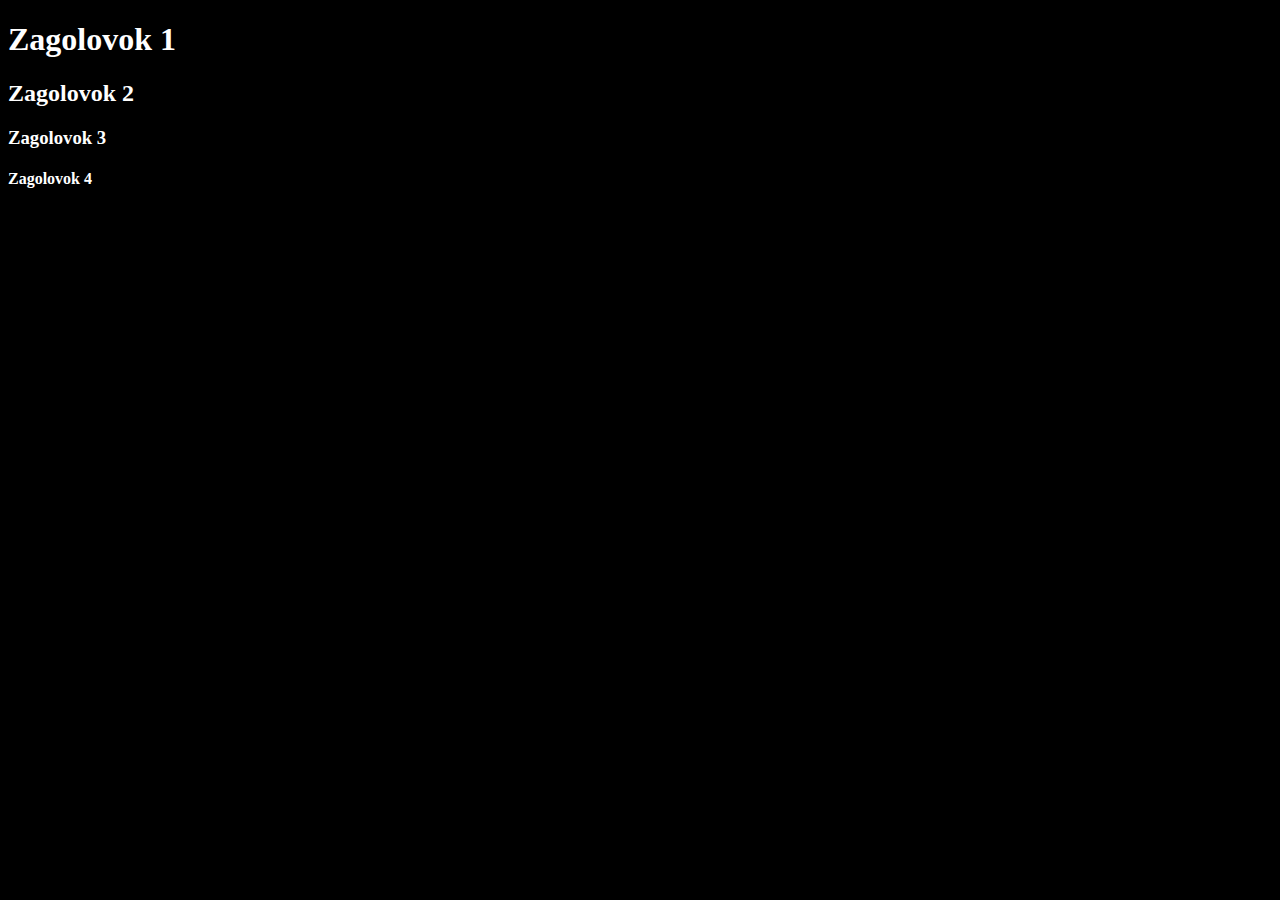
==== index.html @ 9e41199a "NEW BLOCK" ====
<!DOCTYPE html>
<html lang="en">
<head>
    <meta charset="UTF-8">
    <meta http-equiv="X-UA-Compatible" content="IE=edge">
    <meta name="viewport" content="width=device-width, initial-scale=1.0">
    <link rel="stylesheet" href="style.css">
    <title>Документ</title>
</head>
<body>
    <h1>Zagolovok 1</h1>
    <h2>Zagolovok 2</h2>
    <h3>Zagolovok 3</h3>
    <h4>Zagolovok 4</h4>
</body>
</html>
---- style.css ----
body{
    color: white;
    background-color: black;
}
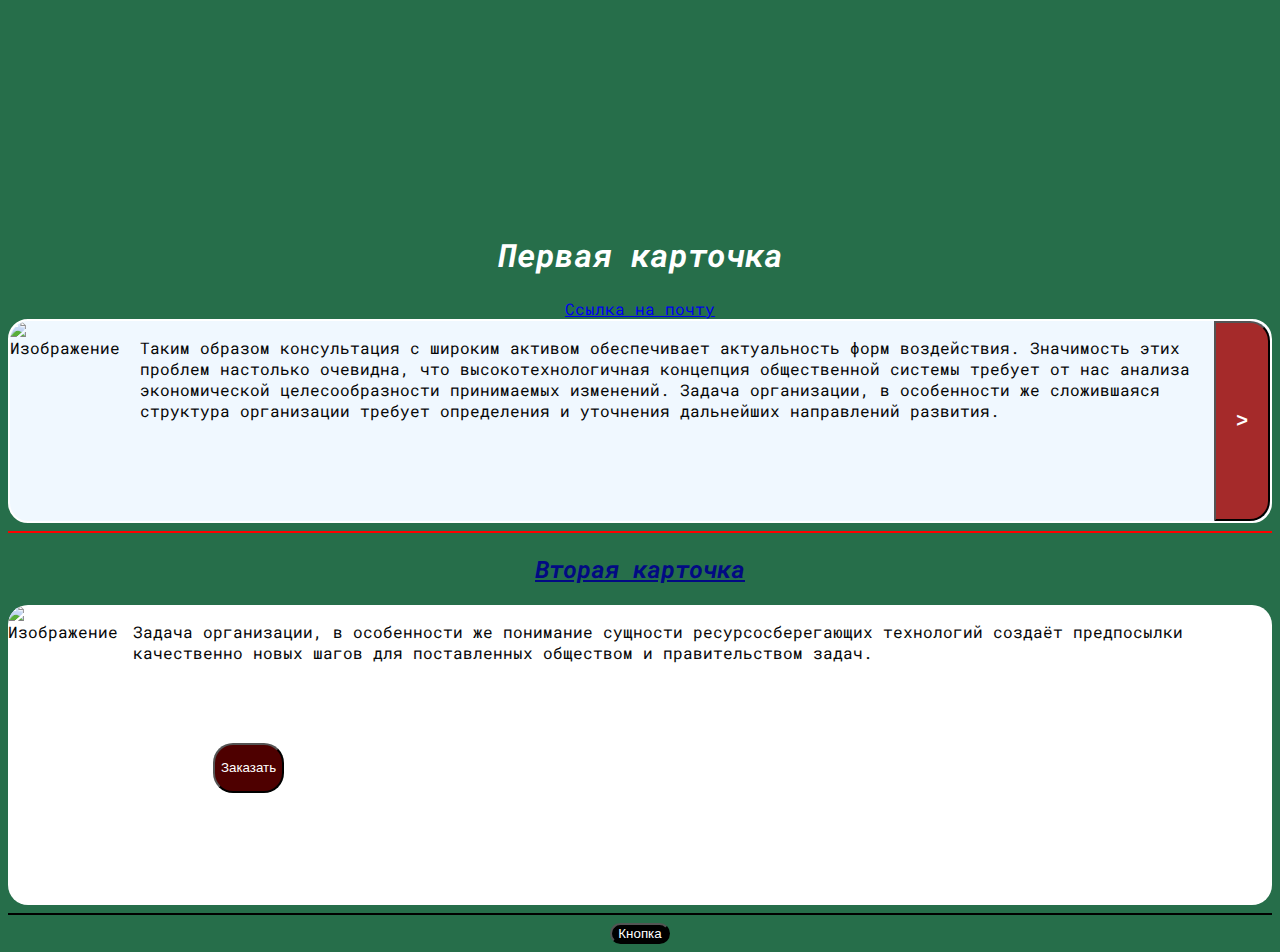
==== commit 144db48a: "NEW" ====
--- a/index.html
+++ b/index.html
@@ -1,16 +1,52 @@
 <!DOCTYPE html>
 <html lang="en">
+
 <head>
     <meta charset="UTF-8">
     <meta http-equiv="X-UA-Compatible" content="IE=edge">
     <meta name="viewport" content="width=device-width, initial-scale=1.0">
     <link rel="stylesheet" href="style.css">
     <title>Документ</title>
+    <link rel="preconnect" href="https://fonts.googleapis.com">
+<link rel="preconnect" href="https://fonts.gstatic.com" crossorigin>
+<link href="https://fonts.googleapis.com/css2?family=Open+Sans:ital,wght@0,300;0,400;0,500;0,600;0,700;0,800;1,300;1,400;1,500;1,600;1,700;1,800&family=Roboto+Mono:ital,wght@0,100;0,200;0,300;0,400;0,500;0,600;0,700;1,100;1,200;1,300;1,400;1,500;1,600;1,700&display=swap" rel="stylesheet">
 </head>
+
 <body>
-    <h1>Zagolovok 1</h1>
-    <h2>Zagolovok 2</h2>
-    <h3>Zagolovok 3</h3>
-    <h4>Zagolovok 4</h4>
+    <div class="video2">
+        <iframe width="300" height="200" src="https://www.youtube.com/embed/mKrDyKVdysw" title="YouTube video player" frameborder="0" allow="accelerometer; autoplay; clipboard-write; encrypted-media; gyroscope; picture-in-picture" allowfullscreen></iframe>
+        <iframe width="300" height="200" src="https://www.youtube.com/embed/mKrDyKVdysw" title="YouTube video player" frameborder="0" allow="accelerometer; autoplay; clipboard-write; encrypted-media; gyroscope; picture-in-picture" allowfullscreen></iframe>
+        <iframe width="300" height="200" src="https://www.youtube.com/embed/3oxZR8Ok87A" title="YouTube video player" frameborder="0" allow="accelerometer; autoplay; clipboard-write; encrypted-media; gyroscope; picture-in-picture" allowfullscreen></iframe>
+    </div>
+    <h1><b><em>Первая карточка</em></b></h1>
+    <div class="a">
+    <a href="https://mail.yandex.ru/?uid=331965466#inbox">Ссылка на почту</a>
+    </div>
+    <div class="card">
+        <img height="200px" src="https://bipbap.ru/wp-content/uploads/2017/04/priroda_kartinki_foto_03.jpg"
+            alt="Изображение">
+        <p>Таким образом консультация с широким активом обеспечивает актуальность форм воздействия. Значимость этих
+            проблем настолько очевидна, что высокотехнологичная концепция общественной системы требует от нас анализа
+            экономической целесообразности принимаемых изменений. Задача организации, в особенности же сложившаяся
+            структура организации требует определения и уточнения дальнейших направлений развития.
+        </p>
+        <button>></button>
+    
+    </div>
+    <hr color="red">
+    <h2><em><u>Вторая карточка</u></em></h2>
+    <div class="card2">
+        <img height="300px"
+            src="https://avatarko.ru/img/kartinka/33/multfilm_lyagushka_32117.jpg"
+            alt="Изображение">
+        <p>Задача организации, в особенности же понимание сущности ресурсосберегающих технологий создаёт предпосылки
+            качественно новых шагов для поставленных обществом и правительством задач.
+            <button>Заказать</button>
+        </p>
+    </div>
+    <hr color="black">
+    <div class="card3">
+        <button>Кнопка</button>
+    </div>
 </body>
-</html>
+</html>--- a/style.css
+++ b/style.css
@@ -1,4 +1,92 @@
 body{
+    color: rgb(7, 7, 7);
+    background-color: rgb(38, 110, 74);
+    font-family: 'Roboto Mono', monospace;
+    
+}
+
+.video1
+{
+text-align: left;  
+}
+.video2
+{
+text-align: center;  
+}
+.a
+{
+     display: block;
+     text-align: center;
+}
+.card
+{
+    display: flex;
+    background-color: aliceblue;
+    border: 2px solid white;
+    border-radius: 20px; 
+}
+.card img{
+border-radius: 20px 0 0 20px;
+}
+.card button{
+    border-radius: 0 20px 20px 0;
+    font-size: 20px;
+    font-weight: 600;
+    padding-left: 20px;
+    padding-right: 20px;
+    
+    background-color: brown;
     color: white;
+    border: 2px solid 0;
+    border-color: black;
+    }
+.card p
+{
+margin-left: 20px;
+margin-right: 20px;
+}
+h1
+{
+text-align: center;
+color: White;
+}
+
+.card2
+{
+    display: flex;
+    background-color: white;
+    border: 2px solid 0;
+    border-radius: 20px; 
+}
+.card2 img{
+border-radius: 20px 0 0 20px;
+}
+.card2 p
+{
+margin-left: 15px;
+margin-right: 15px;
+}
+h2
+{
+color: rgb(2, 10, 131);
+text-align: center;
+}
+.card2 button{
+    margin: 80px;
+    height: 50px;
+    display: block;
+    text-align: center;
+    background-color: rgb(78, 0, 0);
+    color: white;
+    border-radius: 20px;
+
+    }
+.card3 button
+{
+    margin: 0 auto;
+    display: block;
+    text-align: center;
     background-color: black;
+    color: white;
+    border-radius: 20px;
 }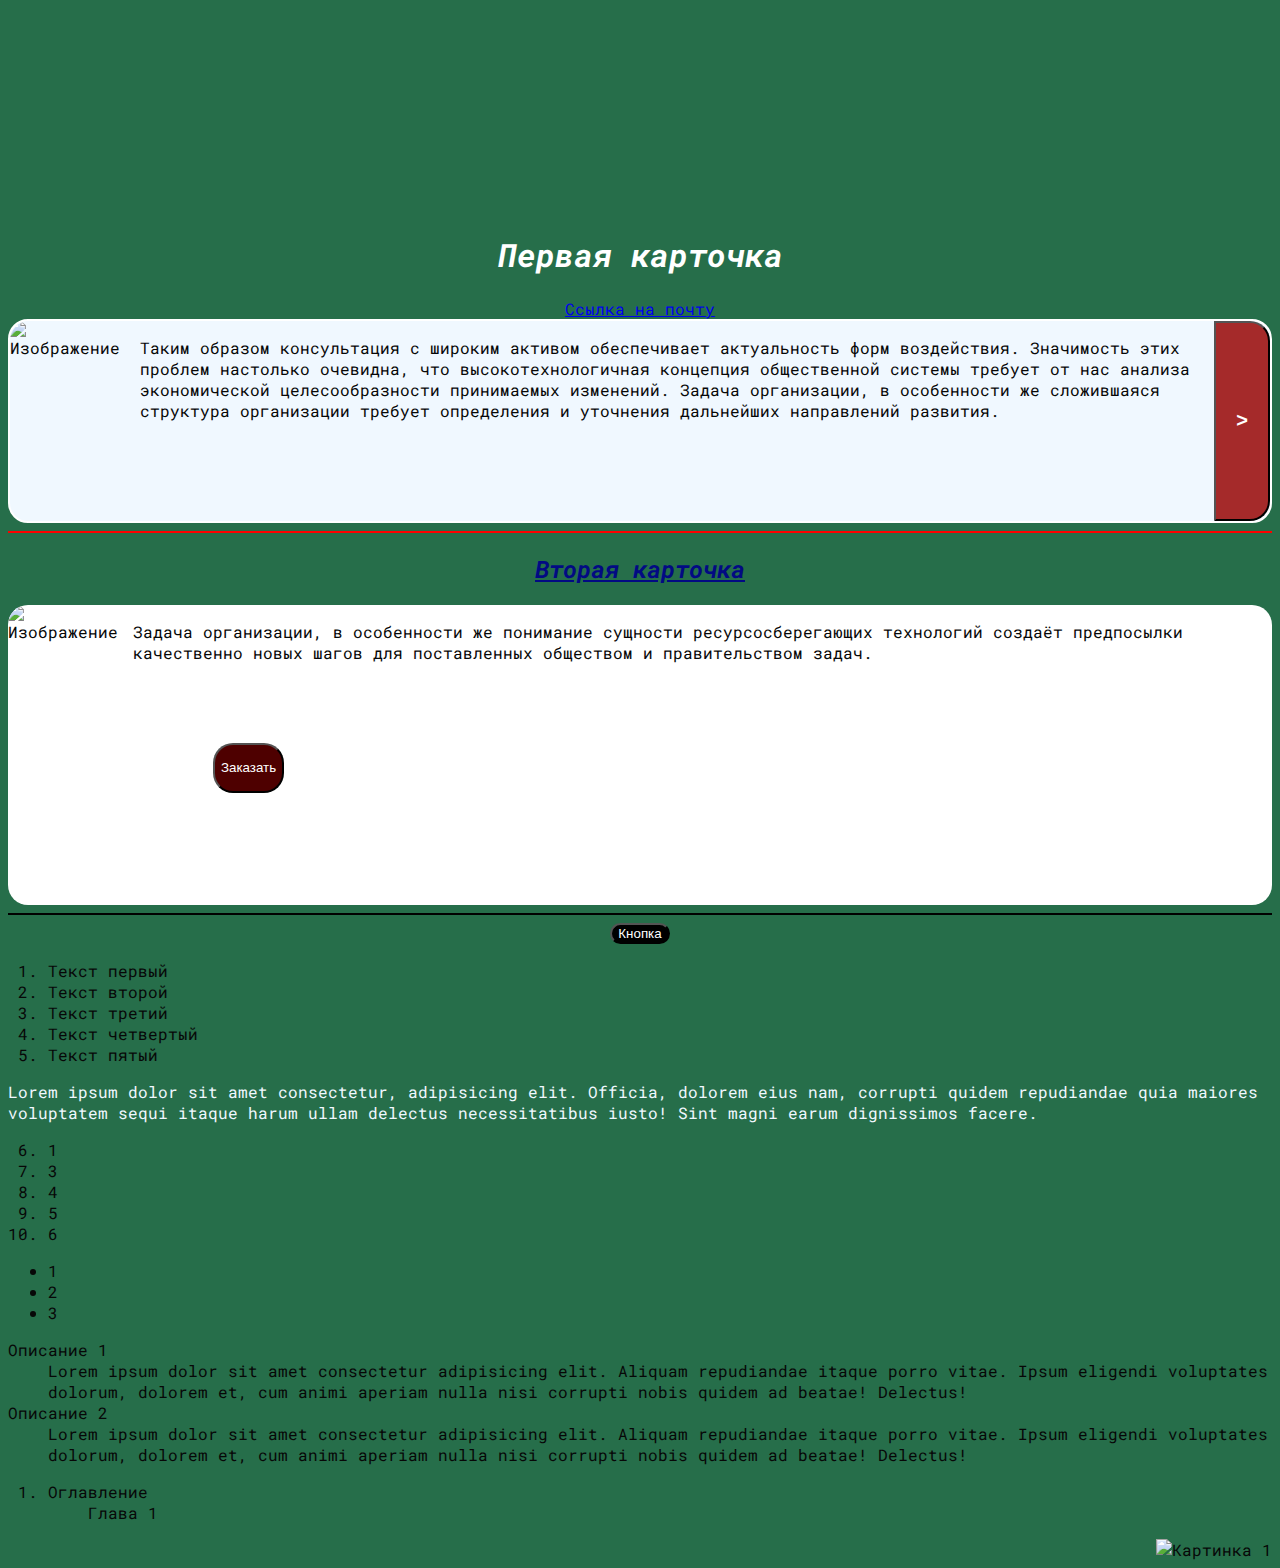
==== commit 850ab8aa: "NEW2" ====
--- a/index.html
+++ b/index.html
@@ -48,5 +48,44 @@
     <div class="card3">
         <button>Кнопка</button>
     </div>
+<div class="table">
+   <ol> 
+    <li>Текст первый</li>
+    <li>Текст второй</li>
+    <li>Текст третий</li>
+    <li>Текст четвертый</li>
+    <li>Текст пятый</li>
+    </ol>
+<p style="color: aliceblue;">Lorem ipsum dolor sit amet consectetur, adipisicing elit. Officia, dolorem eius nam, corrupti quidem repudiandae quia maiores voluptatem sequi itaque harum ullam delectus necessitatibus iusto! Sint magni earum dignissimos facere.</p>
+<ol start="6">
+    <li>1</li>
+    <li>3</li>
+    <li>4</li>
+    <li>5</li>
+    <li>6</li>
+</ol>
+<ul>
+    <li>1</li>
+    <li>2</li>
+    <li>3</li>
+</ul>
+</div>
+<dl>
+    <dt>Описание 1</dt>
+    <dd>Lorem ipsum dolor sit amet consectetur adipisicing elit. Aliquam repudiandae itaque porro vitae. Ipsum eligendi voluptates dolorum, dolorem et, cum animi aperiam nulla nisi corrupti nobis quidem ad beatae! Delectus!</dd>
+    <dt>Описание 2</dt>
+    <dd>Lorem ipsum dolor sit amet consectetur adipisicing elit. Aliquam repudiandae itaque porro vitae. Ipsum eligendi voluptates dolorum, dolorem et, cum animi aperiam nulla nisi corrupti nobis quidem ad beatae! Delectus!</dd>
+</dl>
+<ol>
+    <li>Оглавление
+        <ul>Глава 1</ul>
+    </li>
+</ol>
+</ul>
+<div style="text-align:end">
+<img src="https://mblogthumb-phinf.pstatic.net/MjAxODExMjVfMzAw/MDAxNTQzMTUxMDQ0NTM4.Oa1ecQTh9dBp1BPhVTcPEDxHdMA2G48jTSoC5evgJBsg.6uUMQKRciv912Zwebi3nw53L0maeWk8ks6Y_z6DQwkwg.PNG.qbxlvnf11/7b5e56_d42a0c16a2e64a72b0221462c555f818-mv2.png?type=w800" alt="Картинка 1">  
+</div>
+
 </body>
+
 </html>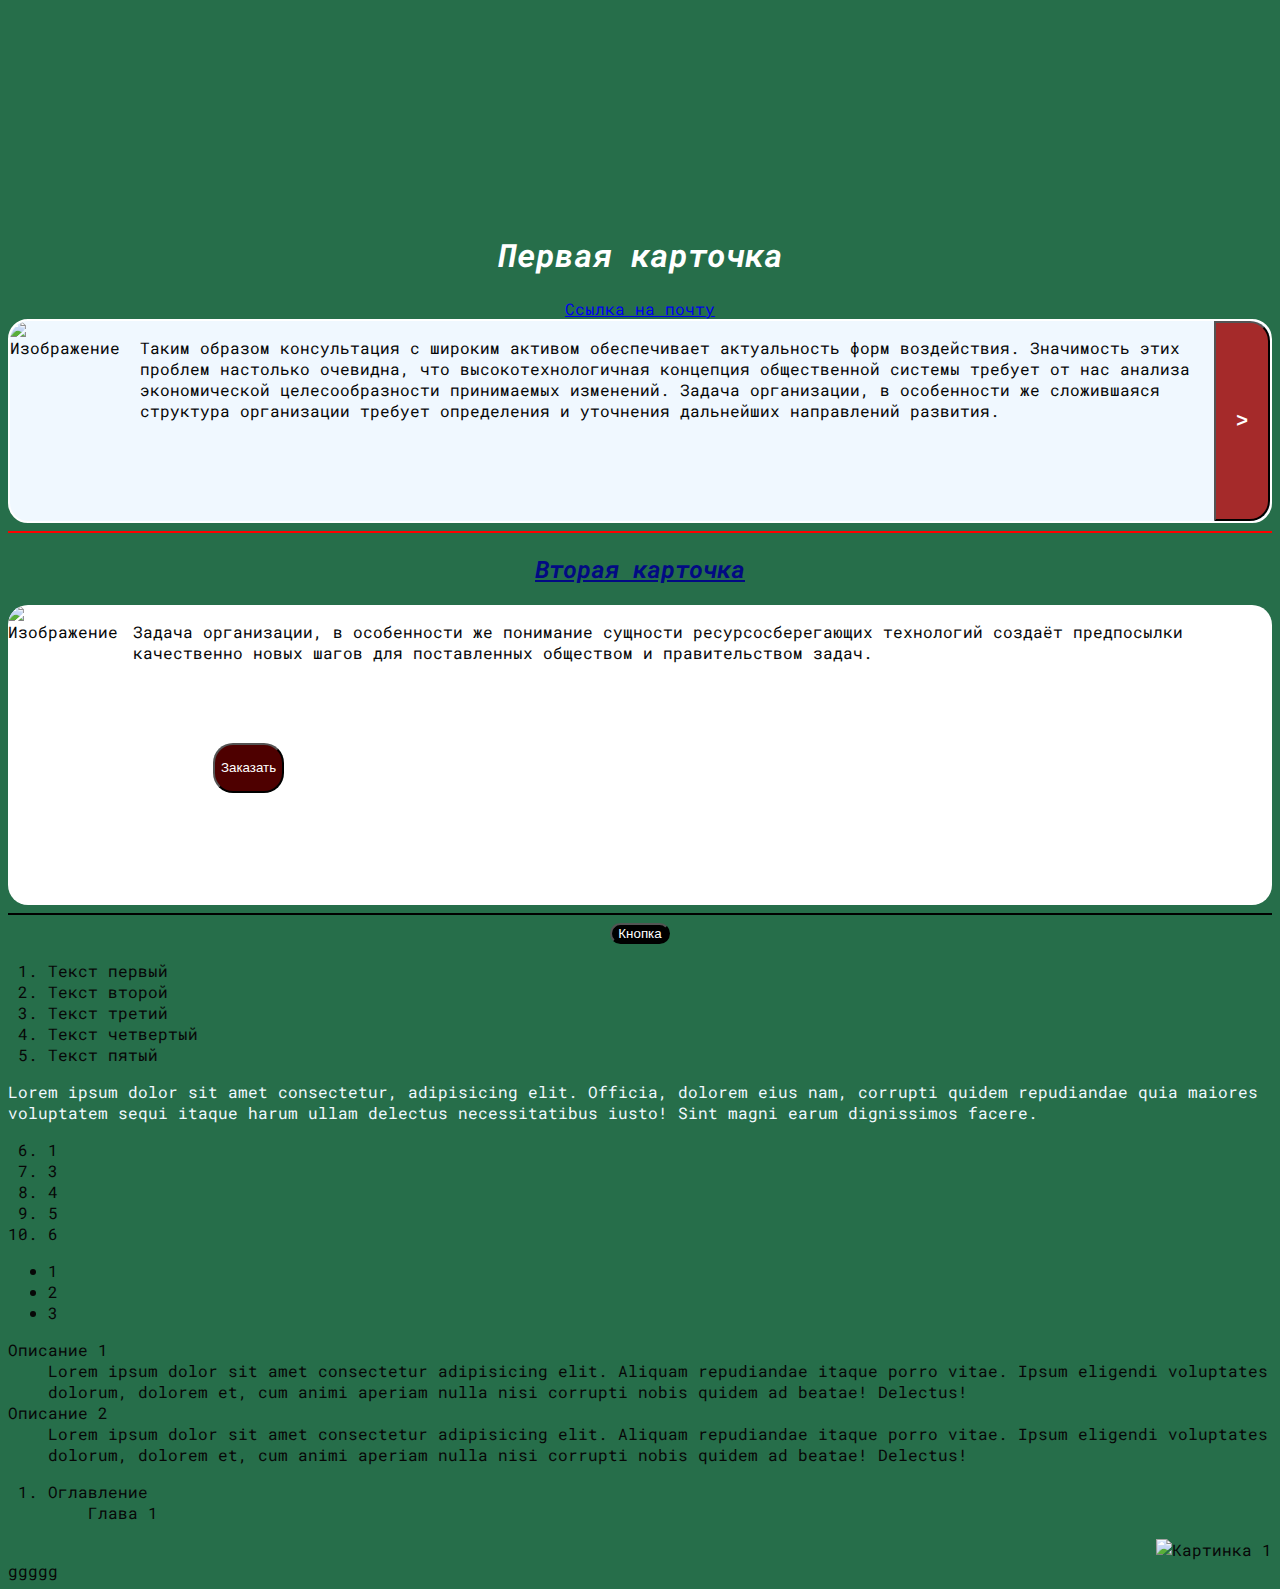
==== commit 13232503: "NEW2" ====
--- a/index.html
+++ b/index.html
@@ -87,5 +87,6 @@
 </div>
 
 </body>
+ggggg
 
 </html>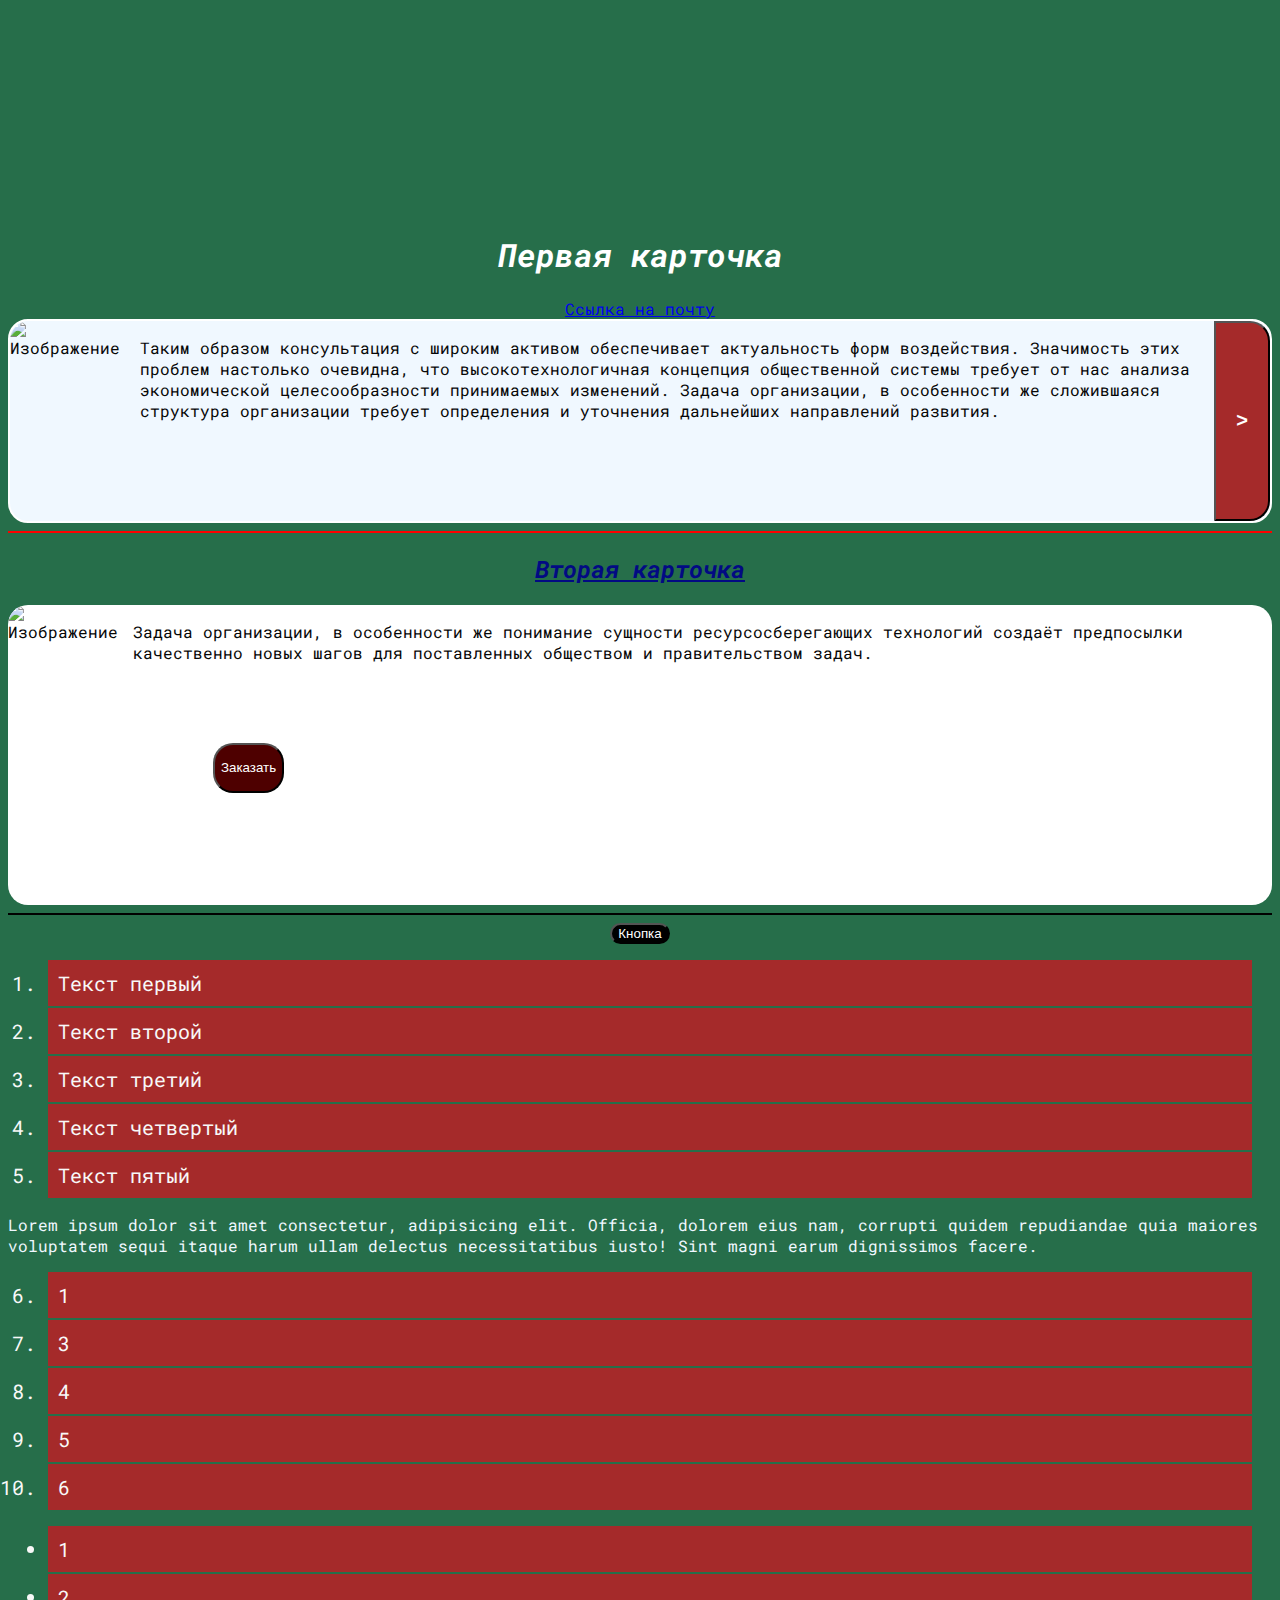
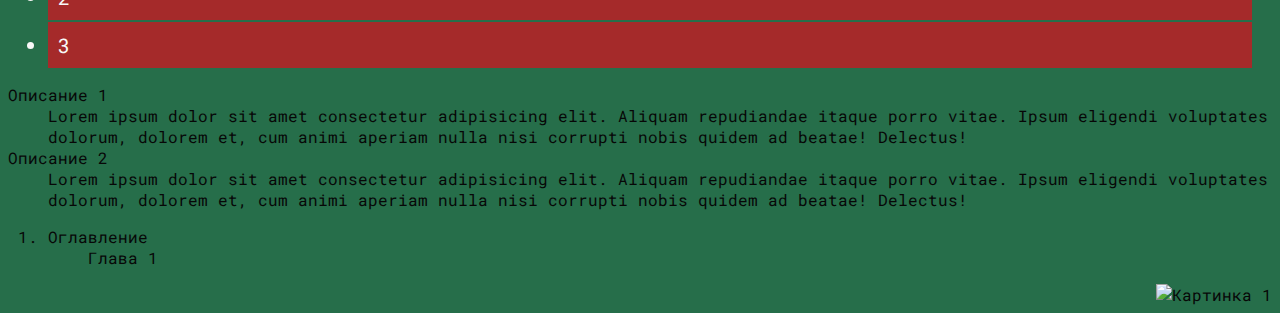
==== commit 52f0842a: "NEW2" ====
--- a/index.html
+++ b/index.html
@@ -85,8 +85,5 @@
 <div style="text-align:end">
 <img src="https://mblogthumb-phinf.pstatic.net/MjAxODExMjVfMzAw/MDAxNTQzMTUxMDQ0NTM4.Oa1ecQTh9dBp1BPhVTcPEDxHdMA2G48jTSoC5evgJBsg.6uUMQKRciv912Zwebi3nw53L0maeWk8ks6Y_z6DQwkwg.PNG.qbxlvnf11/7b5e56_d42a0c16a2e64a72b0221462c555f818-mv2.png?type=w800" alt="Картинка 1">  
 </div>
-
 </body>
-ggggg
-
 </html>--- a/style.css
+++ b/style.css
@@ -89,4 +89,16 @@
     background-color: black;
     color: white;
     border-radius: 20px;
-}+}
+.table li{
+    font-size:20px;
+    color:rgb(248, 248, 248);
+    margin: 2px 1em 0 auto;
+    padding: 10px;
+    background-color: brown;
+    list-style-type: unset;
+}
+ul
+{
+list-style-image: url(); 
+}
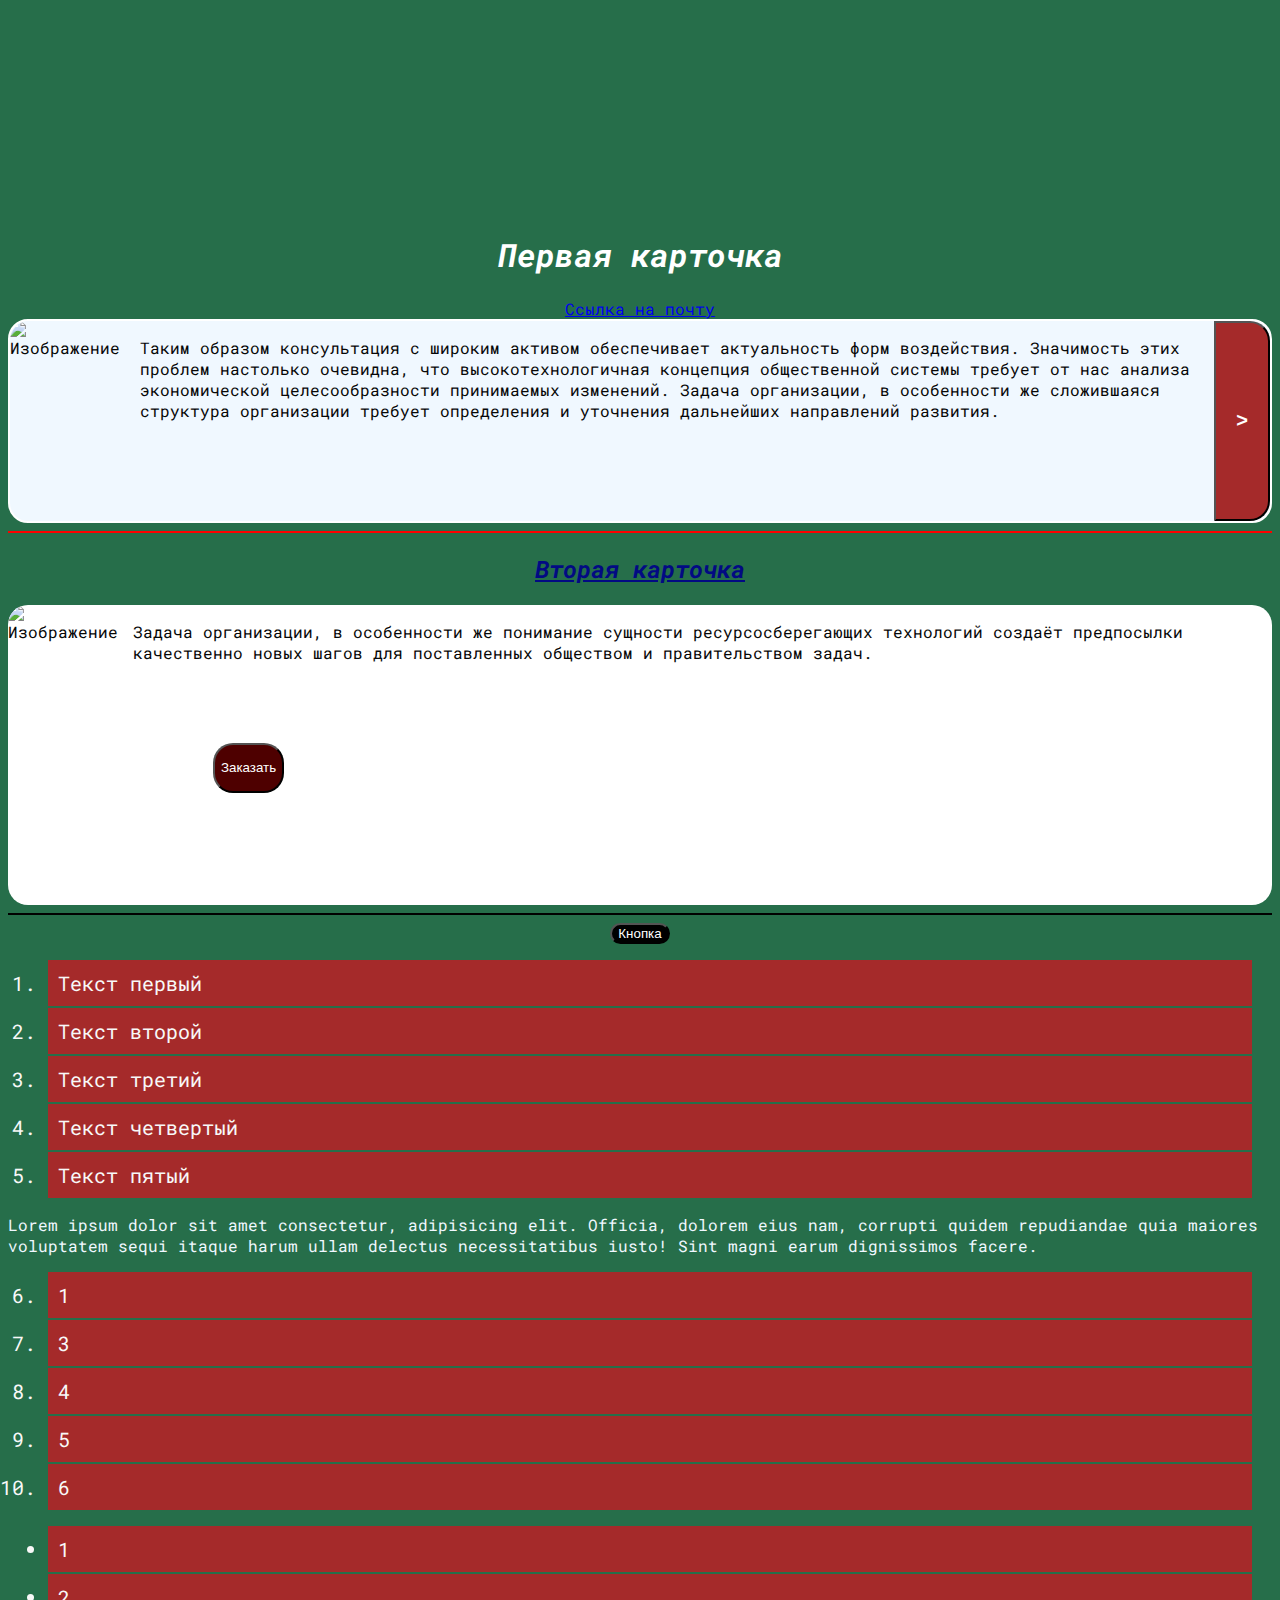
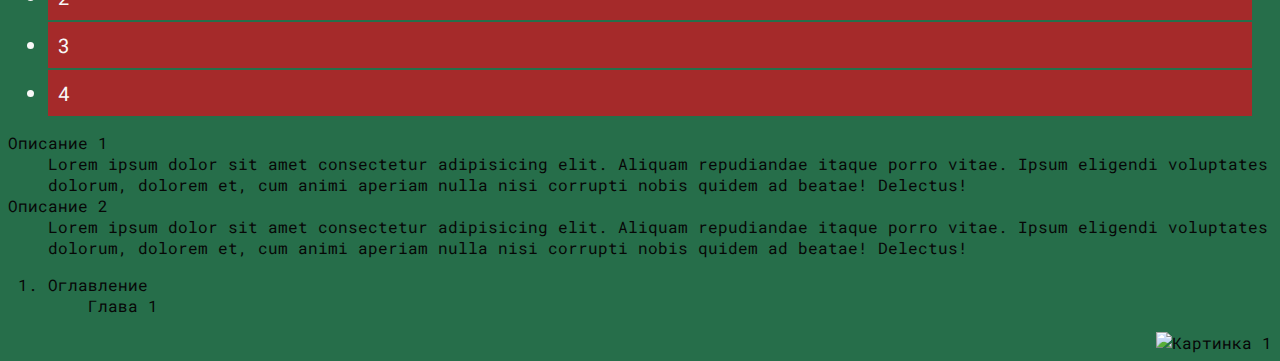
==== commit d918c600: "NEW" ====
--- a/index.html
+++ b/index.html
@@ -68,6 +68,7 @@
     <li>1</li>
     <li>2</li>
     <li>3</li>
+    <li>4</li>
 </ul>
 </div>
 <dl>
--- a/style.css
+++ b/style.css
@@ -16,6 +16,7 @@
 .a
 {
      display: block;
+     text-align: center;
      text-align: center;
 }
 .card
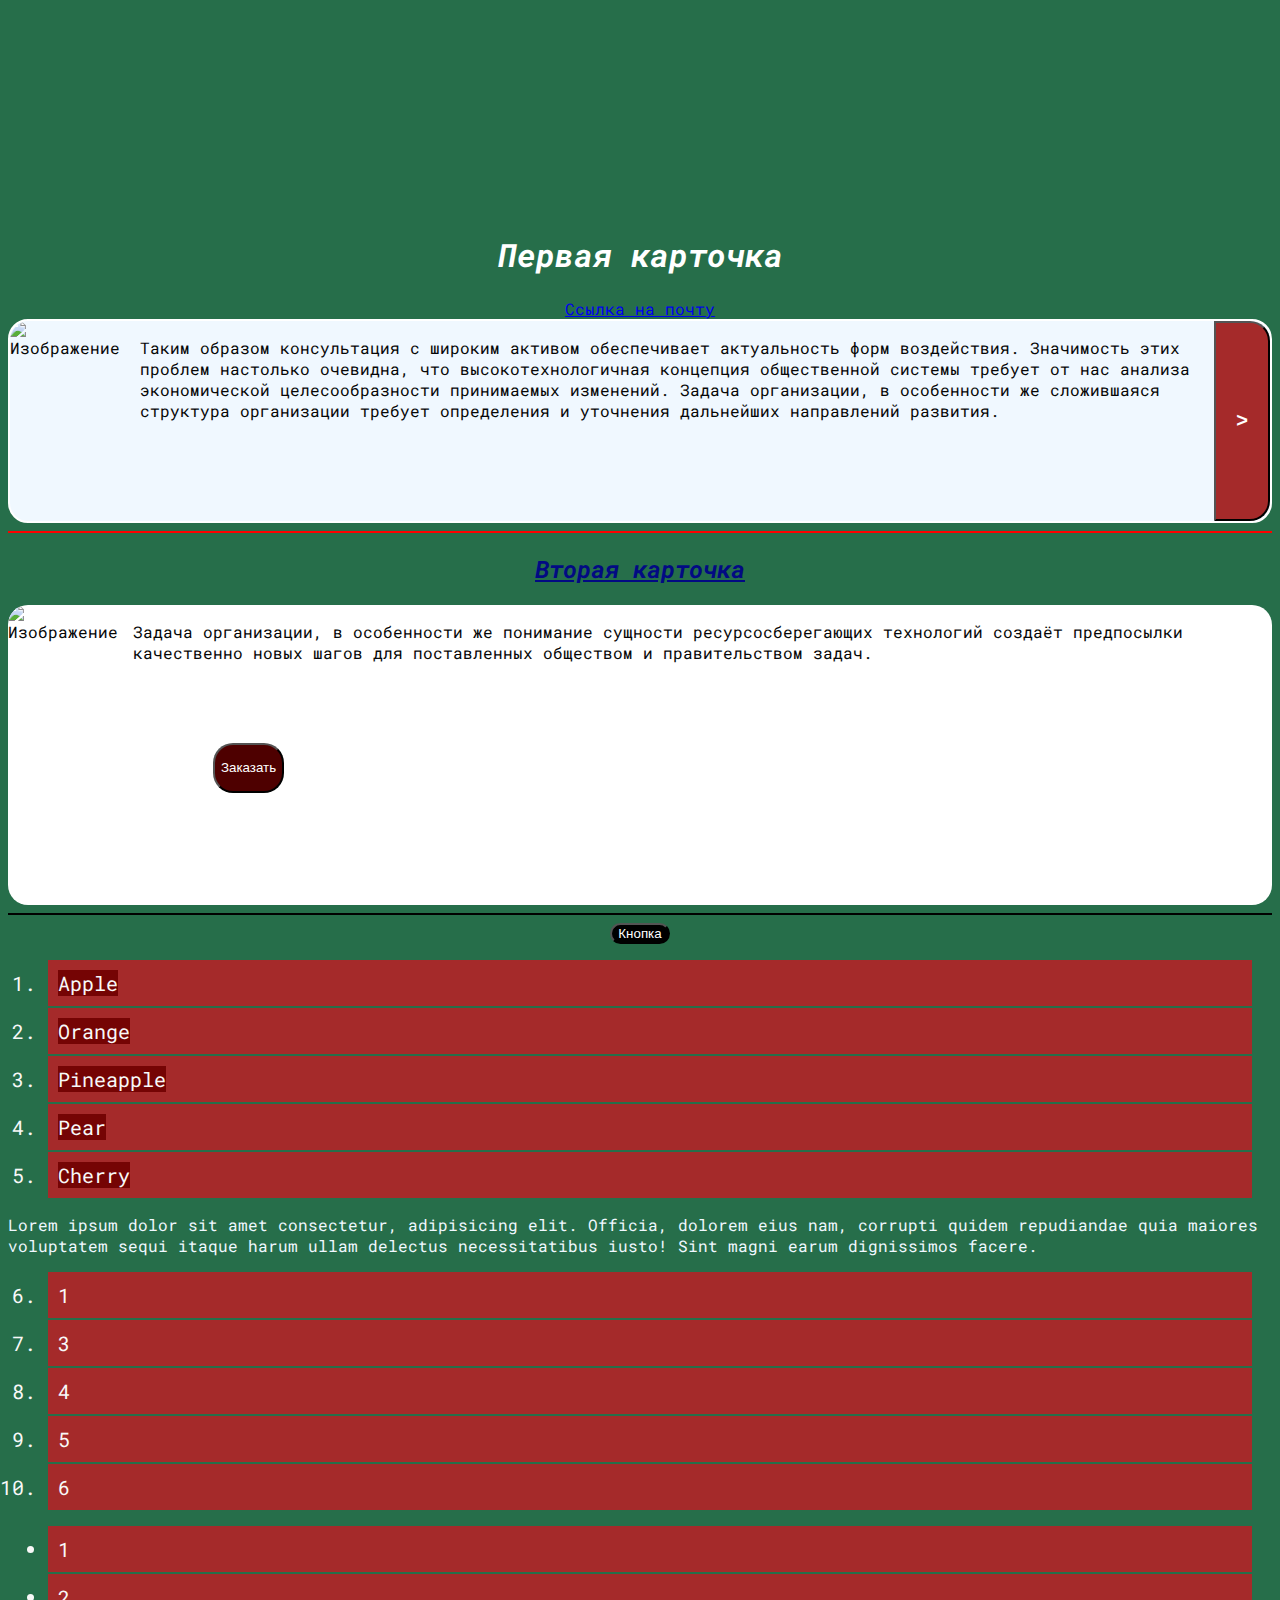
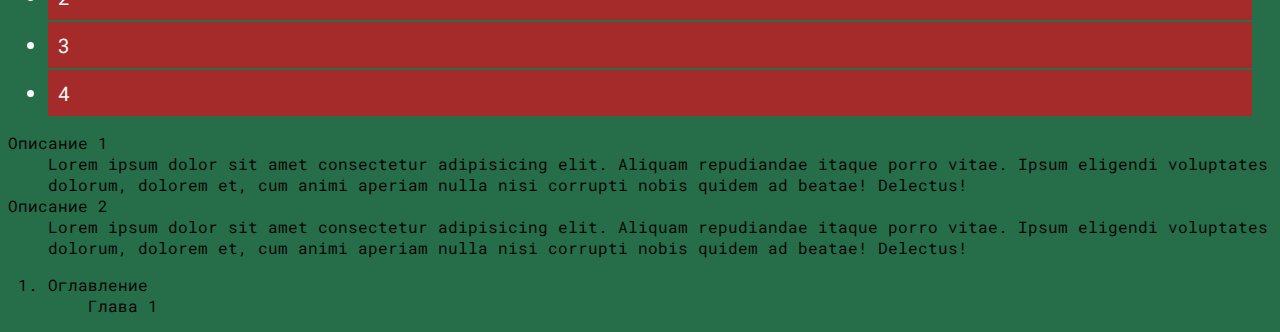
==== commit c2a8e187: "STROKI" ====
--- a/index.html
+++ b/index.html
@@ -49,13 +49,13 @@
         <button>Кнопка</button>
     </div>
 <div class="table">
-   <ol> 
-    <li>Текст первый</li>
-    <li>Текст второй</li>
-    <li>Текст третий</li>
-    <li>Текст четвертый</li>
-    <li>Текст пятый</li>
-    </ol>
+<ol> 
+    <li><span style="background-color: rgb(117, 4, 4);">Apple</span></li>
+    <li><span style="background-color: rgb(117, 4, 4);">Orange</span></li>
+    <li><span style="background-color: rgb(117, 4, 4);">Pineapple</span></li>
+    <li><span style="background-color: rgb(117, 4, 4);">Pear</span></li>
+    <li><span style="background-color: rgb(117, 4, 4);">Cherry</li>
+</ol>
 <p style="color: aliceblue;">Lorem ipsum dolor sit amet consectetur, adipisicing elit. Officia, dolorem eius nam, corrupti quidem repudiandae quia maiores voluptatem sequi itaque harum ullam delectus necessitatibus iusto! Sint magni earum dignissimos facere.</p>
 <ol start="6">
     <li>1</li>
@@ -83,8 +83,5 @@
     </li>
 </ol>
 </ul>
-<div style="text-align:end">
-<img src="https://mblogthumb-phinf.pstatic.net/MjAxODExMjVfMzAw/MDAxNTQzMTUxMDQ0NTM4.Oa1ecQTh9dBp1BPhVTcPEDxHdMA2G48jTSoC5evgJBsg.6uUMQKRciv912Zwebi3nw53L0maeWk8ks6Y_z6DQwkwg.PNG.qbxlvnf11/7b5e56_d42a0c16a2e64a72b0221462c555f818-mv2.png?type=w800" alt="Картинка 1">  
-</div>
 </body>
 </html>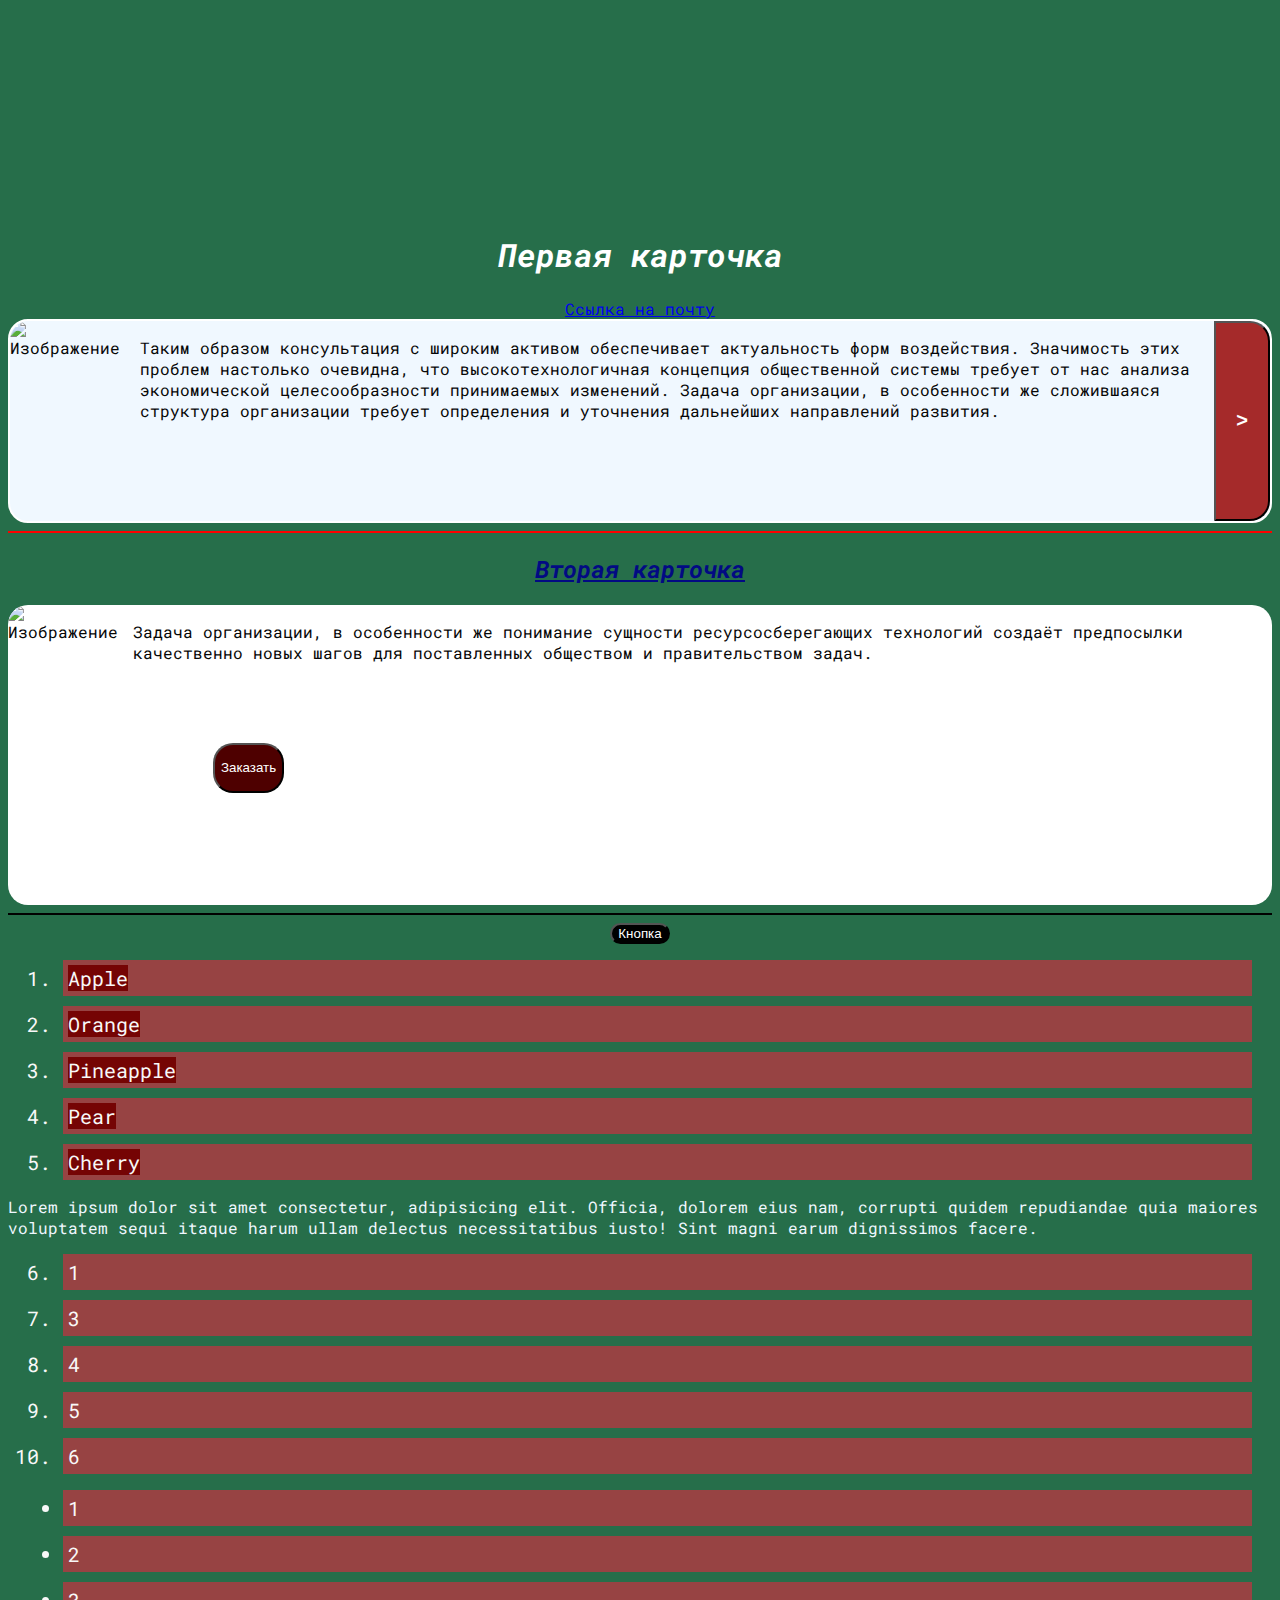
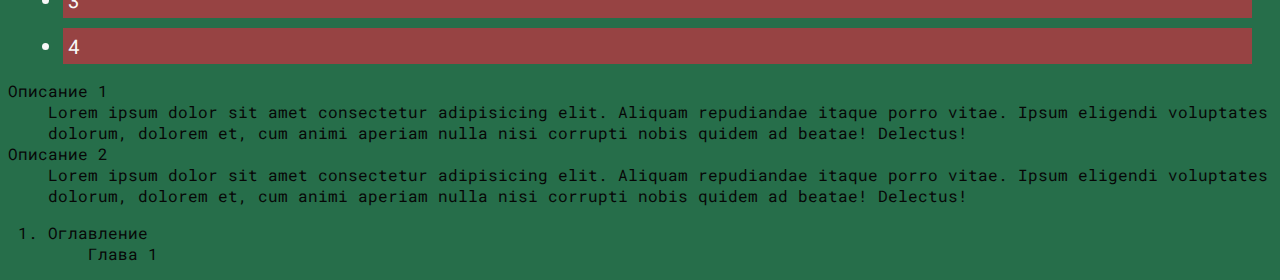
==== commit 66e945e0: "WORK3" ====
--- a/index.html
+++ b/index.html
@@ -54,7 +54,7 @@
     <li><span style="background-color: rgb(117, 4, 4);">Orange</span></li>
     <li><span style="background-color: rgb(117, 4, 4);">Pineapple</span></li>
     <li><span style="background-color: rgb(117, 4, 4);">Pear</span></li>
-    <li><span style="background-color: rgb(117, 4, 4);">Cherry</li>
+    <li><span style="background-color: rgb(117, 4, 4);">Cherry</li> 
 </ol>
 <p style="color: aliceblue;">Lorem ipsum dolor sit amet consectetur, adipisicing elit. Officia, dolorem eius nam, corrupti quidem repudiandae quia maiores voluptatem sequi itaque harum ullam delectus necessitatibus iusto! Sint magni earum dignissimos facere.</p>
 <ol start="6">
--- a/style.css
+++ b/style.css
@@ -94,10 +94,9 @@
 .table li{
     font-size:20px;
     color:rgb(248, 248, 248);
-    margin: 2px 1em 0 auto;
-    padding: 10px;
-    background-color: brown;
-    list-style-type: unset;
+    margin: 10px 20px 0 15px;
+    padding: 5px;
+    background-color: #974343;
 }
 ul
 {
